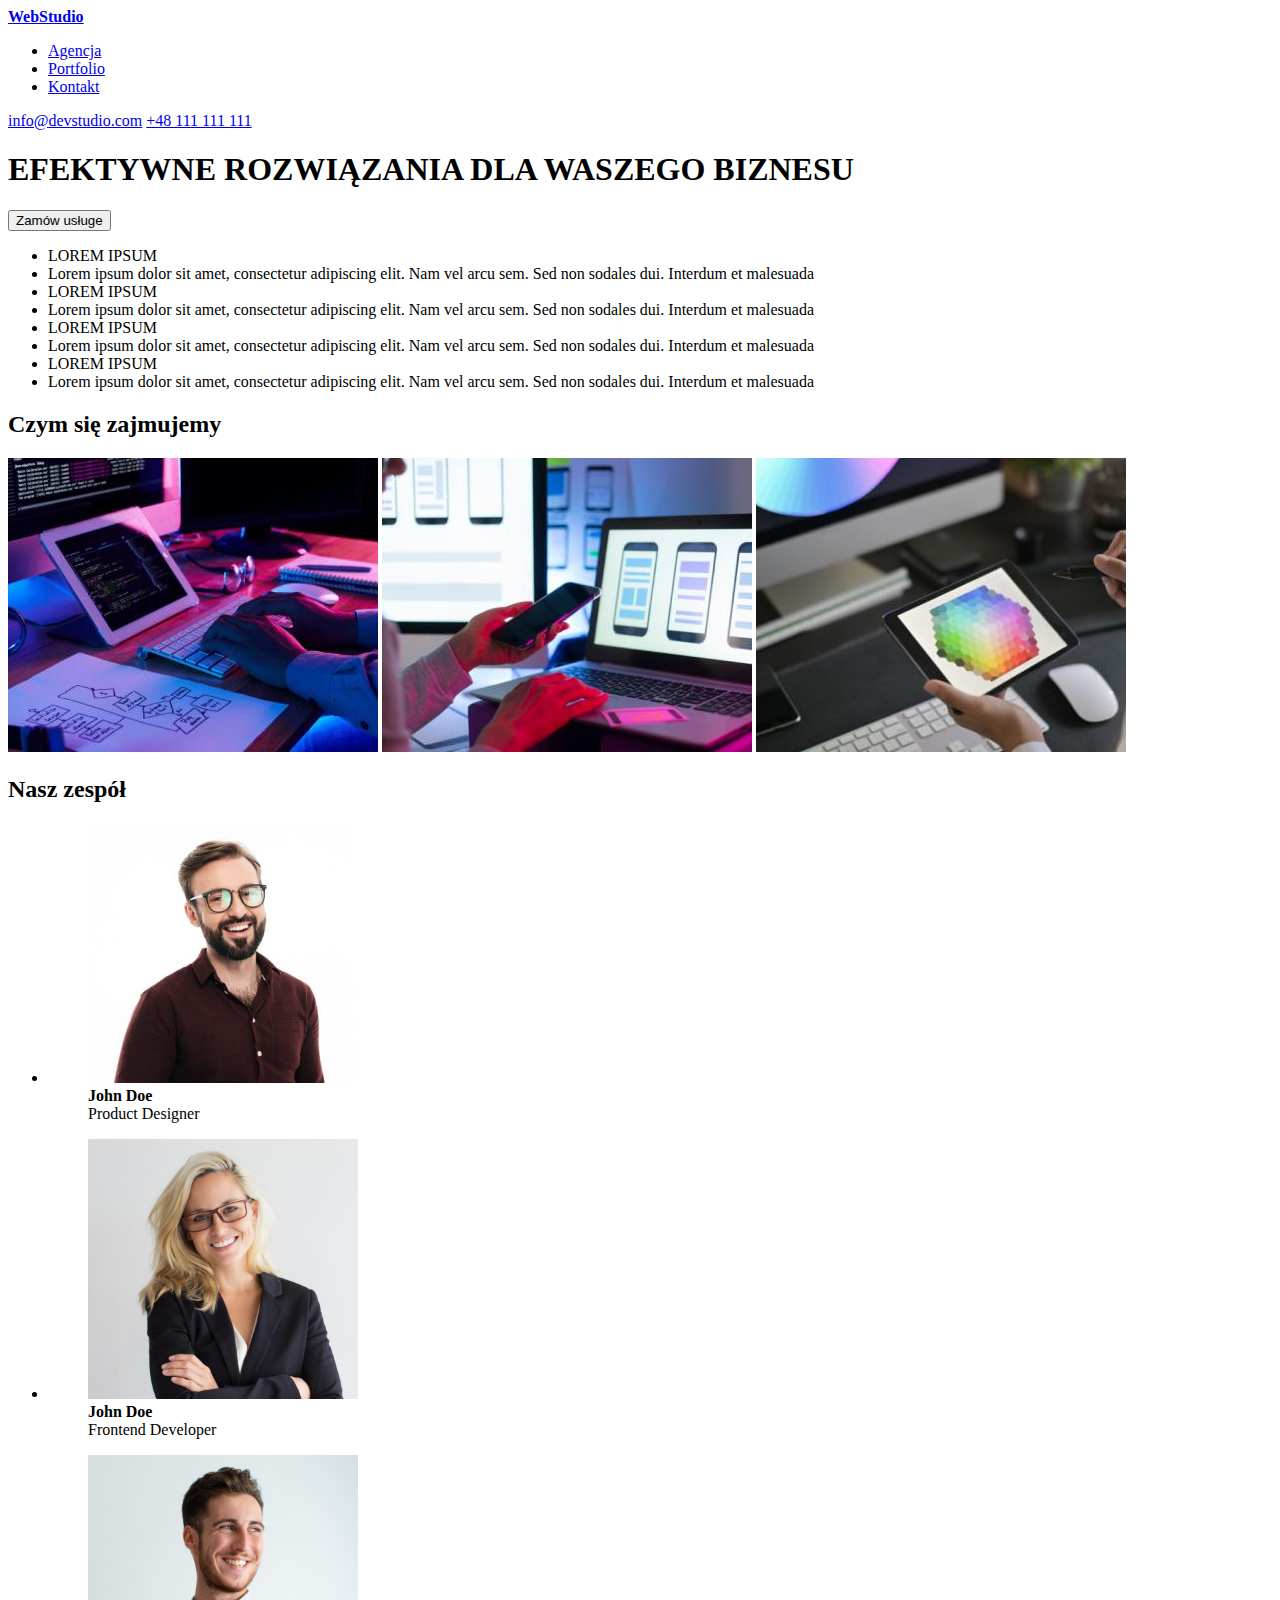
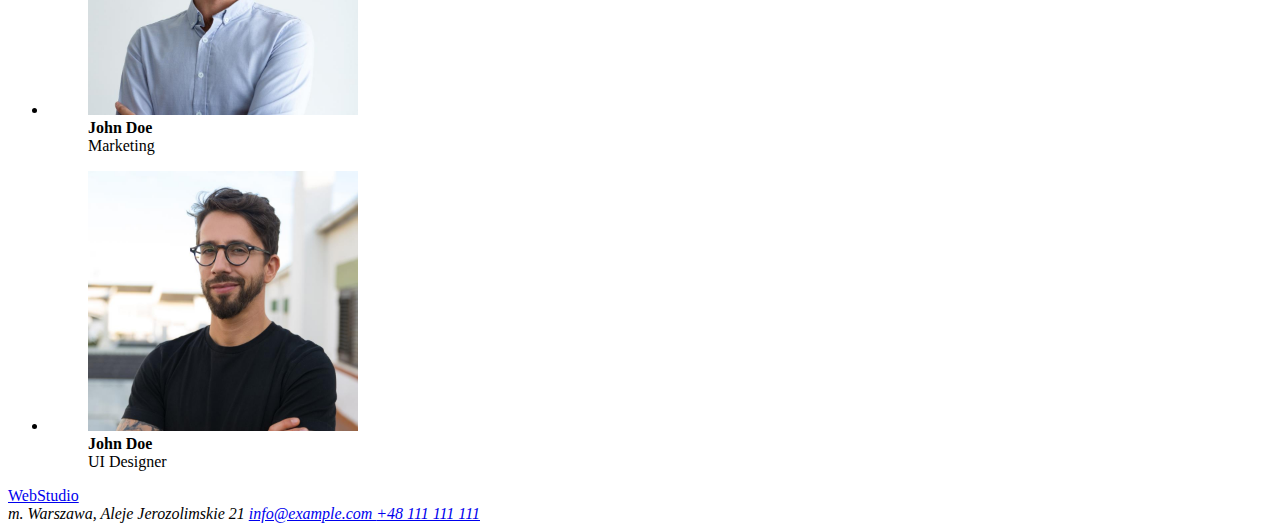
==== index.html @ 420095ac "praca 1  do 2" ====
<!DOCTYPE html>
<html lang="pl">
  <head>
    <meta charset="UTF-8" />
    <meta http-equiv="X-UA-Compatible" content="IE=edge" />
    <meta name="viewport" content="width=device-width, initial-scale=1.0" />
    <title>goit-markup-hw-01</title>
  </head>
  <body>
    <header>
      <b
        ><a href="#"><span>WebS</span>tudio</a></b
      >
      <nav>
        <menu>
          <li><a href="#">Agencja</a></li>
          <li><a href="#">Portfolio</a></li>
          <li><a href="#">Kontakt</a></li>
        </menu>
      </nav>
      <a href="mailto:info@devstudio.com">info@devstudio.com</a>
      <a href="tel:48111111111">+48 111 111 111</a>
      <h1>EFEKTYWNE ROZWIĄZANIA DLA WASZEGO BIZNESU</h1>
      <button type="button">Zamów usługe</button>
    </header>
    <main>
      <!--nasze atuty-->
      <section>
        <ul>
          <li>LOREM IPSUM</li>
          <li>
            Lorem ipsum dolor sit amet, consectetur adipiscing elit. Nam vel
            arcu sem. Sed non sodales dui. Interdum et malesuada
          </li>

          <li>LOREM IPSUM</li>
          <li>
            Lorem ipsum dolor sit amet, consectetur adipiscing elit. Nam vel
            arcu sem. Sed non sodales dui. Interdum et malesuada
          </li>

          <li>LOREM IPSUM</li>
          <li>
            Lorem ipsum dolor sit amet, consectetur adipiscing elit. Nam vel
            arcu sem. Sed non sodales dui. Interdum et malesuada
          </li>

          <li>LOREM IPSUM</li>
          <li>
            Lorem ipsum dolor sit amet, consectetur adipiscing elit. Nam vel
            arcu sem. Sed non sodales dui. Interdum et malesuada
          </li>
        </ul>
      </section>
      <!--czym się zajmujemy-->
      <section>
        <h2>Czym się zajmujemy</h2>
        <img
          src="images/squooshimages/box1.jpg"
          alt="dłonie mężczyzny piszące na klawiaturze"
          width="370"
          height="294"
        />
        <img
          src="images/squooshimages/box2.jpg"
          alt="dłonie kobiety, lewa ręka trzyma smartphone a prawa ręka jest oparta na laptopie"
          width="370"
          height="294"
        />
        <img
          src="images/squooshimages/box3.jpg"
          alt="dłonie mężczyzny w lewej ręca ma tablet w prawej trzyma rysik"
          width="370"
          height="294"
        />
      </section>
      <!--nasz zespół-->
      <section>
        <h2>Nasz zespół</h2>
        <ul>
          <li>
            <figure>
              <img
                src="images/squooshimages/nZ1.jpg"
                alt="mężczyzna w bordowej koszuli i okularach"
                width="270"
                height="260"
              />
              <figcaption><b>John Doe</b> <br />Product Designer</figcaption>
            </figure>
          </li>
          <li>
            <figure>
              <img
                src="images/squooshimages/nz2.jpg"
                alt="blondynka w okularach i czarnej marynarce"
                width="270"
                height="260"
              />
              <figcaption><b>John Doe</b> <br />Frontend Developer</figcaption>
            </figure>
          </li>
          <li>
            <figure>
              <img
                src="images/squooshimages/nz3.jpg"
                alt="rudy uśmiechnięty mężczyzna w niebieskiej koszuli"
                width="270"
                height="260"
              />
              <figcaption><b>John Doe</b> <br />Marketing</figcaption>
            </figure>
          </li>
          <li>
            <figure>
              <img
                src="images/squooshimages/nz4.jpg"
                alt="szatyn w okularach i czarnym t-shirt"
                width="270"
                height="260"
              />
              <figcaption><b>John Doe</b> <br />UI Designer</figcaption>
            </figure>
          </li>
        </ul>
      </section>
    </main>
    <footer>
      <a href="#"><span>Web</span>Studio</a>
      <address>
        m. Warszawa, Aleje Jerozolimskie 21
        <a href="mailto:info@example.com">info@example.com </a>
        <a href="tel:48111111111">+48 111 111 111</a>
      </address>
    </footer>
  </body>
</html>
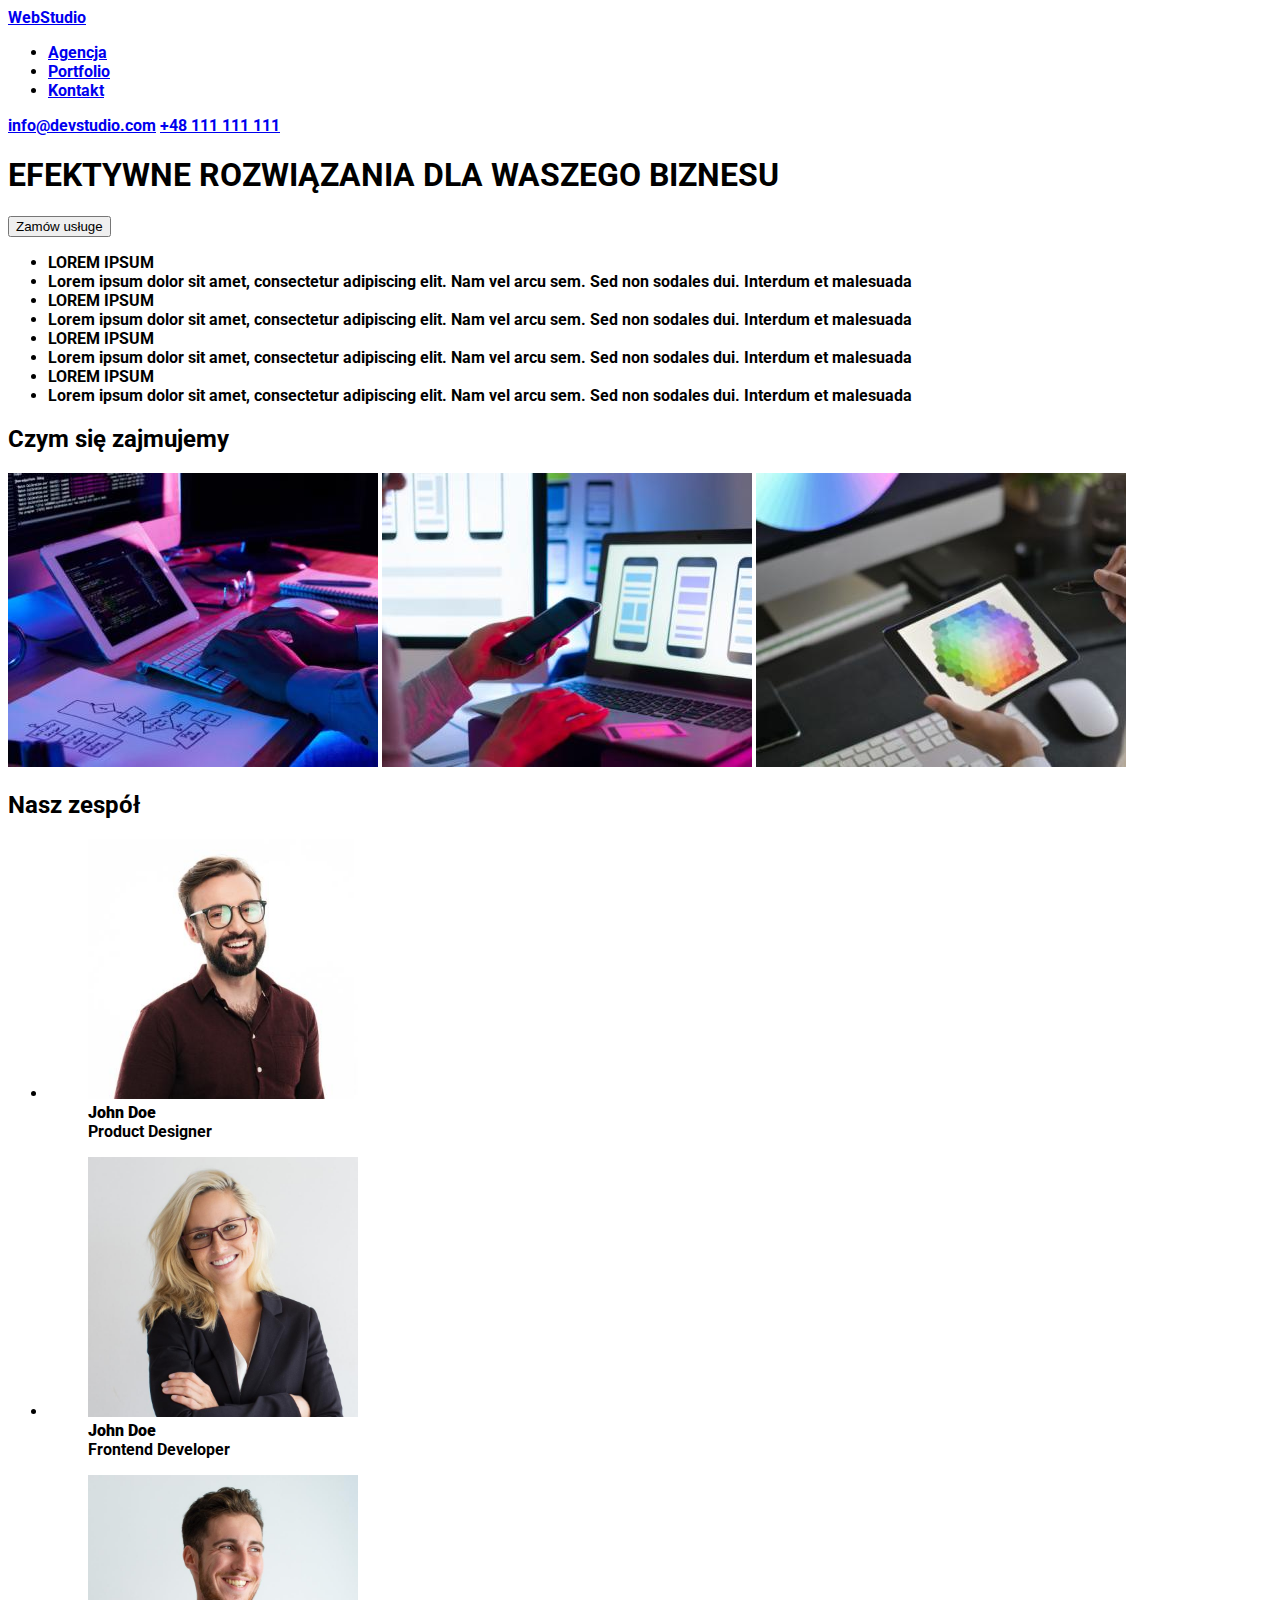
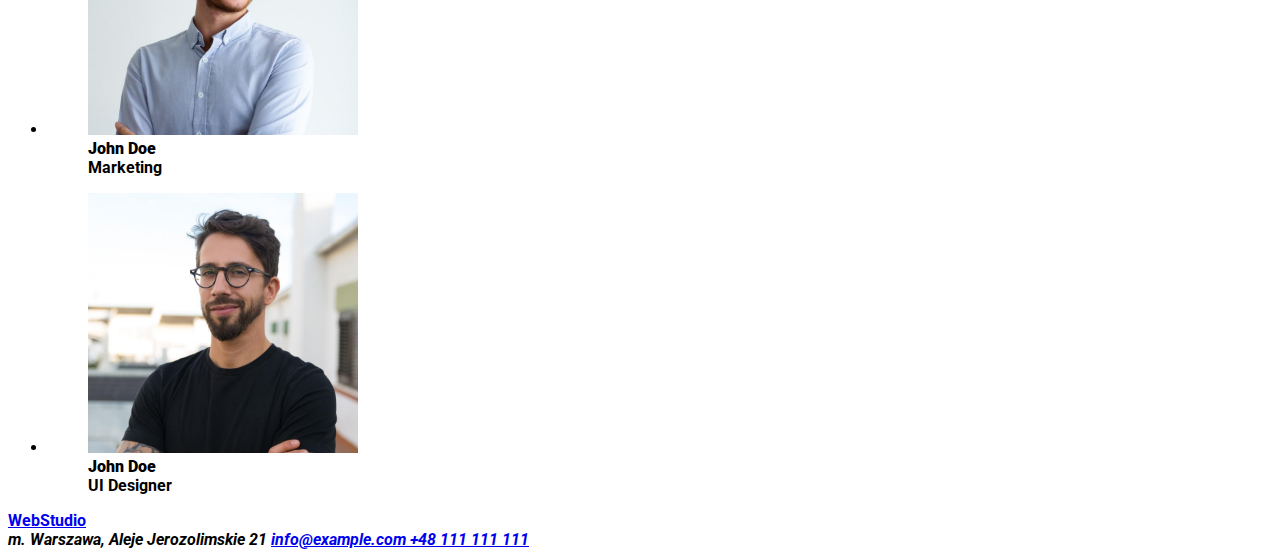
==== commit 61d8c522: "prawie" ====
--- a/index.html
+++ b/index.html
@@ -4,28 +4,45 @@
     <meta charset="UTF-8" />
     <meta http-equiv="X-UA-Compatible" content="IE=edge" />
     <meta name="viewport" content="width=device-width, initial-scale=1.0" />
+    <link rel="stylesheet" href="/goit-markup-hw-02/css/styles.css" />
     <title>goit-markup-hw-01</title>
+    <style>
+      body {
+        font-family: "Roboto", sans-serif;
+      }
+    </style>
+    <link rel="preconnect" href="https://fonts.googleapis.com" />
+    <link rel="preconnect" href="https://fonts.gstatic.com" crossorigin />
+    <link
+      href="https://fonts.googleapis.com/css2?family=Raleway:wght@700&family=Roboto:wght@400;500;700;900&display=swap"
+      rel="stylesheet"
+    />
   </head>
   <body>
     <header>
       <b
-        ><a href="#"><span>WebS</span>tudio</a></b
+        ><a href="/goit-markup-hw-01/index.html"
+          ><div class="logo">
+            <span class="blue">Web</span
+            ><span class="studio-black">Studio</span>
+          </div></a</b
       >
       <nav>
         <menu>
-          <li><a href="#">Agencja</a></li>
-          <li><a href="#">Portfolio</a></li>
-          <li><a href="#">Kontakt</a></li>
+          <li><a href="#" class="menu-index">Agencja</a></li>
+          <li><a href="/goit-markup-hw-02/portfolio.html" class="menu-index-two">Portfolio</a></li>
+          <li><a href="#" class="menu-index-three">Kontakt</a></li>
         </menu>
       </nav>
-      <a href="mailto:info@devstudio.com">info@devstudio.com</a>
-      <a href="tel:48111111111">+48 111 111 111</a>
-      <h1>EFEKTYWNE ROZWIĄZANIA DLA WASZEGO BIZNESU</h1>
-      <button type="button">Zamów usługe</button>
+      <a href="mailto:info@devstudio.com" class="email-nav">info@devstudio.com</a>
+      <a href="tel:48111111111" class="email-nav">+48 111 111 111</a>
+      <div class="header-index"><h1 class="header-title">EFEKTYWNE ROZWIĄZANIA DLA WASZEGO BIZNESU</h1>
+      <button type="button" class="index-button">Zamów usługe</button>
+      </div>
     </header>
     <main>
       <!--nasze atuty-->
-      <section>
+      <section> 
         <ul>
           <li>LOREM IPSUM</li>
           <li>
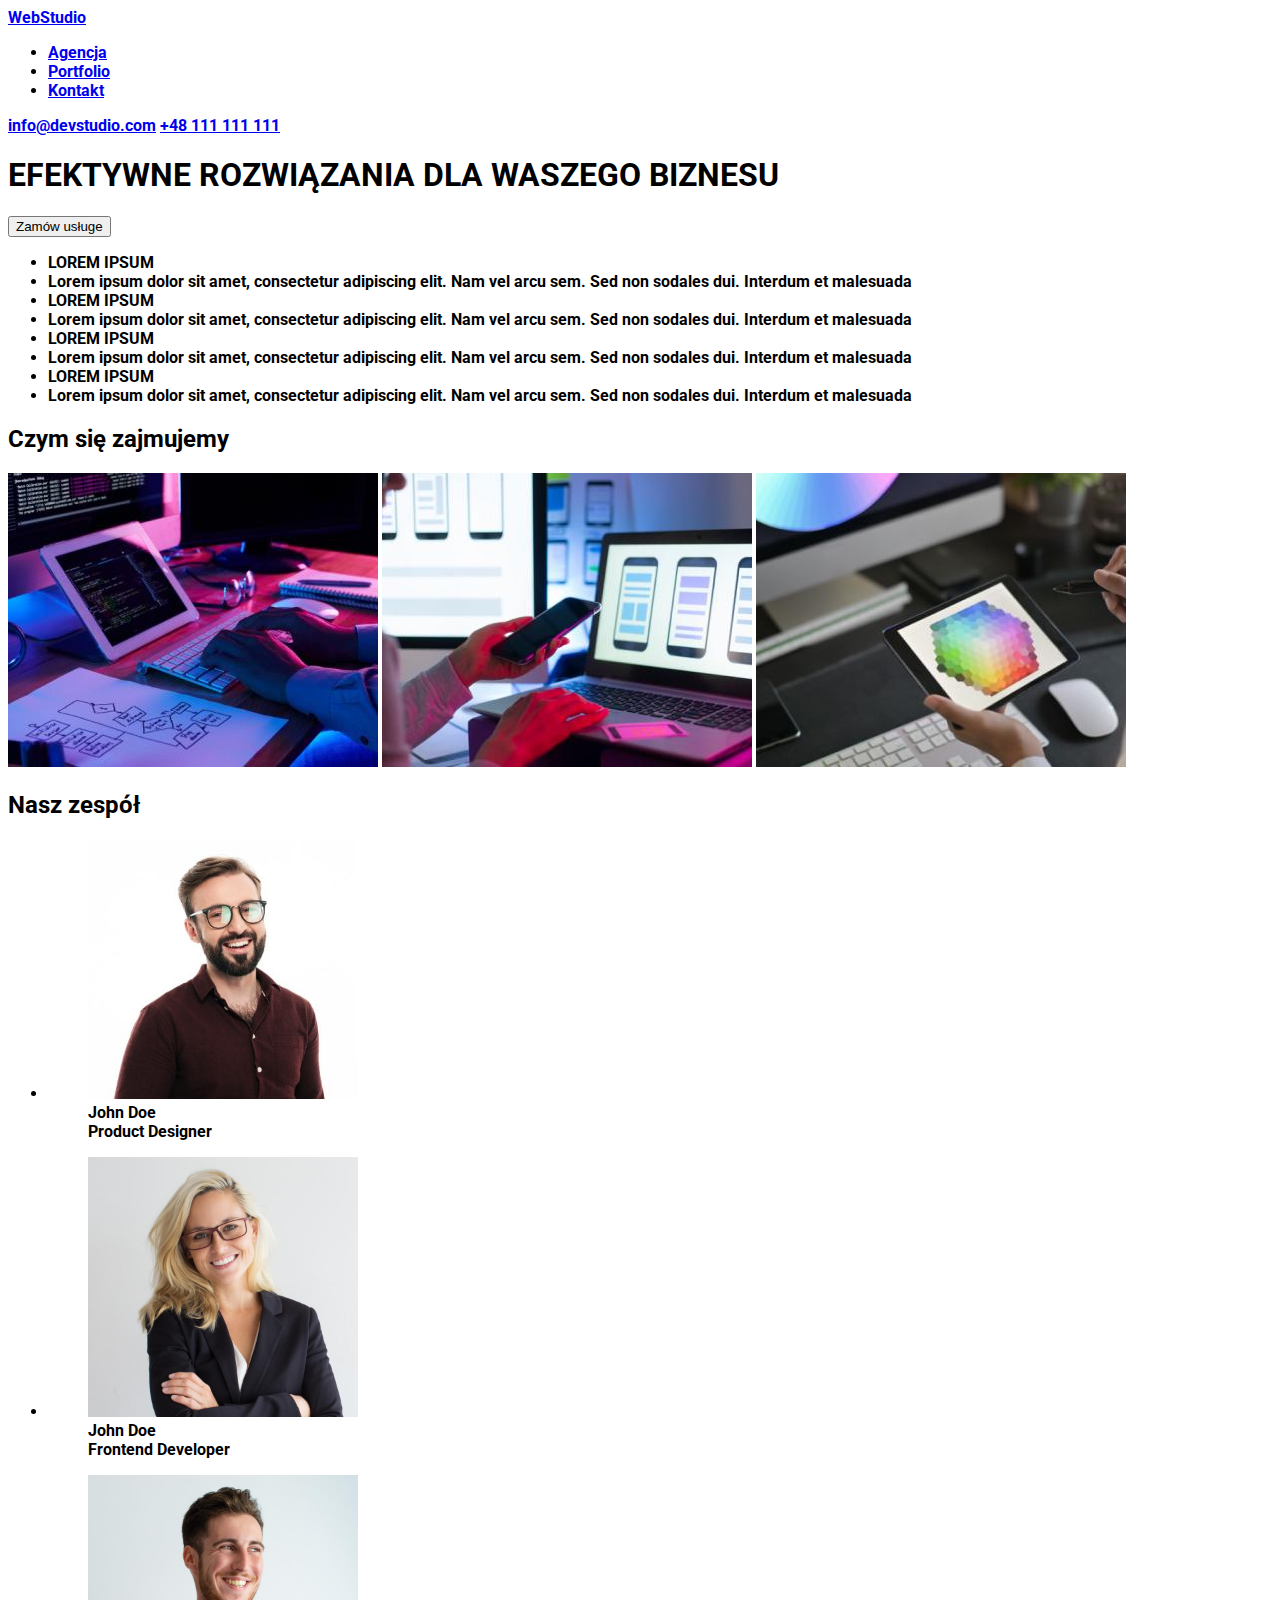
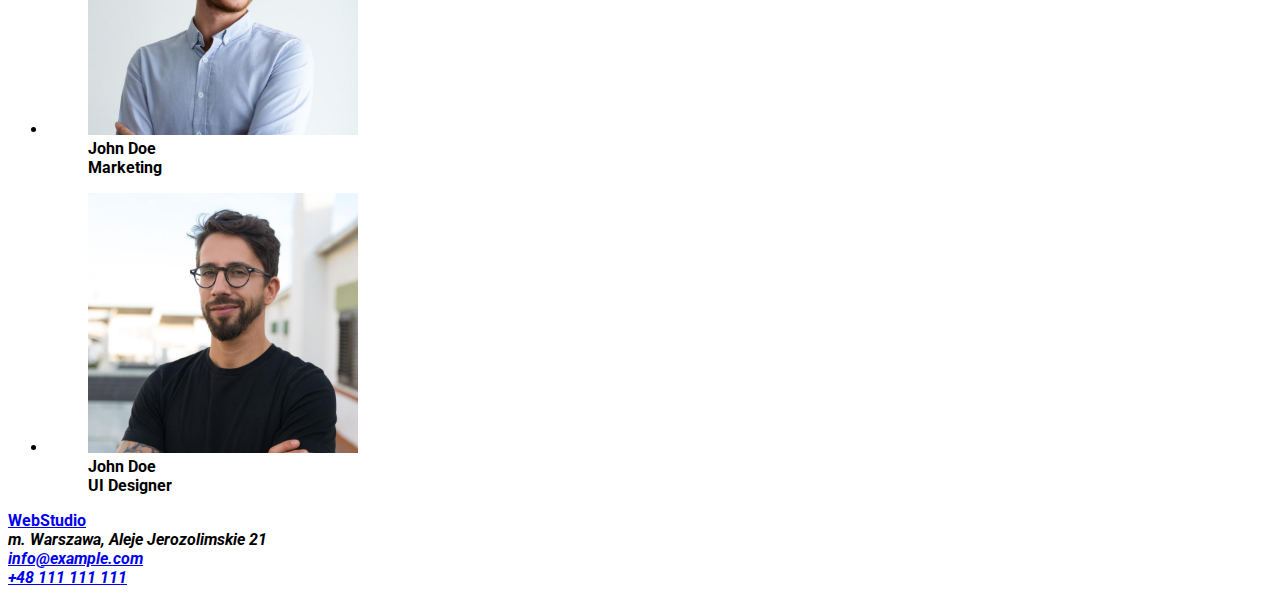
==== commit e9ddac31: "homework2" ====
--- a/index.html
+++ b/index.html
@@ -34,7 +34,7 @@
           <li><a href="#" class="menu-index-three">Kontakt</a></li>
         </menu>
       </nav>
-      <a href="mailto:info@devstudio.com" class="email-nav">info@devstudio.com</a>
+      <a href="mailto:info@devstudio.com" class="blue-index-email">info@devstudio.com</a>
       <a href="tel:48111111111" class="email-nav">+48 111 111 111</a>
       <div class="header-index"><h1 class="header-title">EFEKTYWNE ROZWIĄZANIA DLA WASZEGO BIZNESU</h1>
       <button type="button" class="index-button">Zamów usługe</button>
@@ -44,26 +44,26 @@
       <!--nasze atuty-->
       <section> 
         <ul>
-          <li>LOREM IPSUM</li>
-          <li>
+          <li class="title-section">LOREM IPSUM</li>
+          <li class="section-list">
             Lorem ipsum dolor sit amet, consectetur adipiscing elit. Nam vel
             arcu sem. Sed non sodales dui. Interdum et malesuada
           </li>
 
-          <li>LOREM IPSUM</li>
-          <li>
+          <li class="title-section">LOREM IPSUM</li>
+          <li class="section-list">
             Lorem ipsum dolor sit amet, consectetur adipiscing elit. Nam vel
             arcu sem. Sed non sodales dui. Interdum et malesuada
           </li>
 
-          <li>LOREM IPSUM</li>
-          <li>
+          <li class="title-section">LOREM IPSUM</li>
+          <li class="section-list">
             Lorem ipsum dolor sit amet, consectetur adipiscing elit. Nam vel
             arcu sem. Sed non sodales dui. Interdum et malesuada
           </li>
 
-          <li>LOREM IPSUM</li>
-          <li>
+          <li class="title-section">LOREM IPSUM</li>
+          <li class="section-list">
             Lorem ipsum dolor sit amet, consectetur adipiscing elit. Nam vel
             arcu sem. Sed non sodales dui. Interdum et malesuada
           </li>
@@ -103,7 +103,7 @@
                 width="270"
                 height="260"
               />
-              <figcaption><b>John Doe</b> <br />Product Designer</figcaption>
+              <figcaption><p3>John Doe</p3> <br /><p4>Product Designer</p4></figcaption>
             </figure>
           </li>
           <li>
@@ -114,7 +114,7 @@
                 width="270"
                 height="260"
               />
-              <figcaption><b>John Doe</b> <br />Frontend Developer</figcaption>
+              <figcaption><p3>John Doe</p3> <br /><p4>Frontend Developer</p4></figcaption>
             </figure>
           </li>
           <li>
@@ -125,7 +125,7 @@
                 width="270"
                 height="260"
               />
-              <figcaption><b>John Doe</b> <br />Marketing</figcaption>
+              <figcaption><p3>John Doe</p3> <br /><p4>Marketing</p4></figcaption>
             </figure>
           </li>
           <li>
@@ -136,17 +136,17 @@
                 width="270"
                 height="260"
               />
-              <figcaption><b>John Doe</b> <br />UI Designer</figcaption>
+              <figcaption><p3>John Doe</p3> <br /><p4>UI Designer</p4</figcaption>
             </figure>
           </li>
         </ul>
       </section>
     </main>
     <footer>
-      <a href="#"><span>Web</span>Studio</a>
-      <address>
-        m. Warszawa, Aleje Jerozolimskie 21
-        <a href="mailto:info@example.com">info@example.com </a>
+      <a href="#"><span class="blue">Web</span><span class="logo-studio">Studio</span></a>
+      <address class="color-adress">
+        m. Warszawa, Aleje Jerozolimskie 21 <br />
+        <a href="mailto:info@example.com">info@example.com </a> <br />
         <a href="tel:48111111111">+48 111 111 111</a>
       </address>
     </footer>
